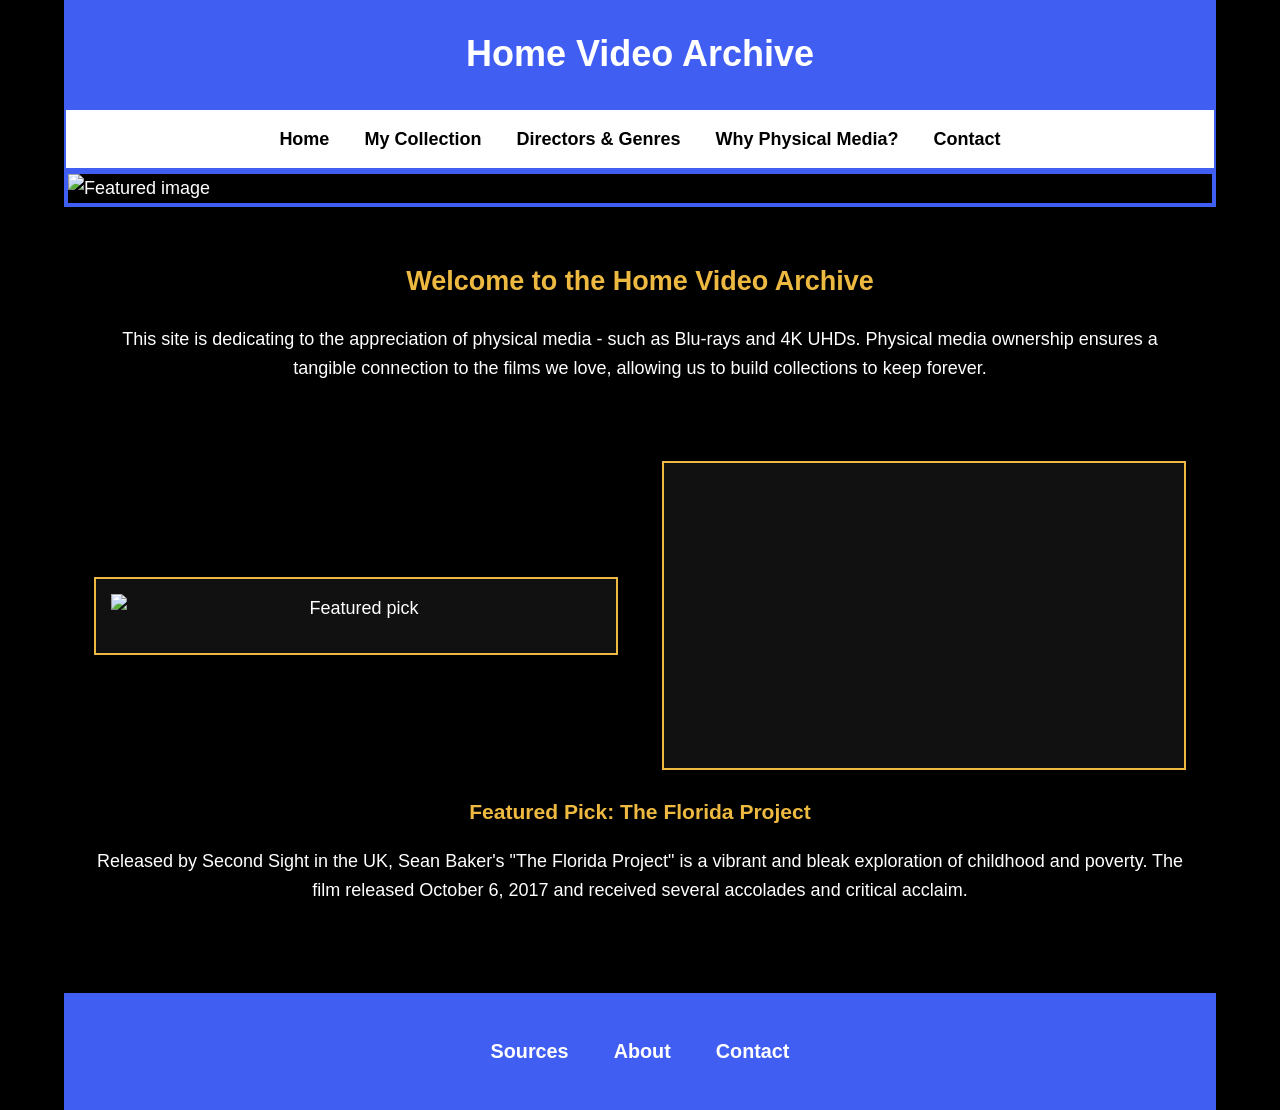
==== index.html @ 595081cc "Added updated files Please note, the image files should be contained in a folder called images, thou" ====
<!DOCTYPE html>
<html lang="en">
<head>
    <meta charset="UTF-8">
    <meta name="viewport" content="width=device-width, initial-scale=1.0">
    <title>Home Video Archive</title>
    <link rel="stylesheet" href="styles.css">
</head>
<body>
    <div id="wrapper">
        <header>
            <h1>Home Video Archive</h1>
        </header>
        <nav>
            <a href="index.html">Home</a>
            <a href="mycollection.html">My Collection</a>
            <a href="directorsandgenres.html">Directors & Genres</a> 
            <a href="physicalmedia.html">Why Physical Media?</a>
            <a href="contact.html">Contact</a>
        </nav>
        <div id="hero">
            <img src="images/hero.jpeg" alt="Featured image">
        </div>
        <main>
            <section id="intro">
                <h2>Welcome to the Home Video Archive</h2>
                <p>This site is dedicating to the appreciation of physical media - such as Blu-rays and 4K UHDs. Physical media ownership ensures a tangible connection to the films we love, allowing us to build collections to keep forever.</p>
            </section>
            <section id="featured">
                <div id="media-row">
                    <div id="pick">
                        <img src="images/featured.jpeg" alt="Featured pick">
                    </div>
                    <div id="video">
                        <iframe 
                            src="https://www.youtube.com/embed/WwQ-NH1rRT4"
                            title="YouTube Video"
                            frameborder="0"
                            allowfullscreen>
                        </iframe>
                    </div>
                </div>
                <div id="pick-info">
                    <h3>Featured Pick: The Florida Project</h3>
                    <p>
                        Released by Second Sight in the UK, Sean Baker's "The Florida Project" 
                        is a vibrant and bleak exploration of childhood and poverty. The film released October 6, 2017 and received several accolades and critical acclaim. 
                    </p>
                </div>
            </section>

        </main>
        <footer>
            <p>
                <a href="sources.html">Sources</a> 
                <a href="about.html">About</a>
                <a href="contact.html">Contact</a>
            </p>
        </footer>
    </div>
</body>
</html>
---- styles.css ----
* {
    box-sizing: border-box;
}

body {
    background-color: #000000;
    color: #ffffff;
    font-family: Arial, Helvetica, sans-serif;
    margin: 0;

    font-size: 18px;     
    line-height: 1.6;     
}


#wrapper {
    width: 90%;
    margin: auto;
}

header {
    background-color: #405ef2;
    text-align: center;
    padding: 25px;

    position: sticky;
    top: 0;
    z-index: 1000;
}


header h1 {
    margin: 0;
}

nav {
    background-color: #ffffff;
    text-align: center;
    padding: 15px;
    border: 2px solid #405ef2;

    position: sticky;
    top: 86px; 
    z-index: 999;
}


nav a {
    color: #000000;
    text-decoration: none;
    font-weight: bold;
    margin: 0 15px;
    transition: color 0.3s ease;
}

nav a:hover {
    color: #edb940;
}

#hero img {
    width: 100%;
    max-height: 300px; /* adjust to taste */
    object-fit: cover; 
    display: block;
    border: 4px solid #405ef2;
}


#intro {
    padding: 30px;
    text-align: center;
}

#intro h2 {
    color: #edb940;
}

#featured {
    padding: 30px;
    text-align: center;
}

#media-row {
    display: flex;
    justify-content: space-between;
    align-items: center;
    gap: 2%;
}

#pick,
#video {
    flex: 1;
    max-width: 48%;       
    background-color: #111111;
    padding: 15px;
    border: 2px solid #edb940;
    display: flex;
    flex-direction: column;
}

#pick img {
    width: 100%;
    height: auto;      
    display: block;
    margin-bottom: 15px; 
}

#video iframe {
    width: 100%;
    aspect-ratio: 16 / 9;
    display: block;
}


#pick-info {
    margin-top: 25px;
}

#pick-info h3 {
    color: #edb940;
    margin-bottom: 10px;
}

footer {
    background-color: #405ef2;
    text-align: center;
    padding: 25px 0;
    margin-top: 40px;
}

footer a {
    color: #ffffff;
    text-decoration: none;
    font-weight: bold;
    font-size: 1.1em;
    margin: 0 20px;   
    transition: color 0.3s ease;
}

footer a:hover {
    color: #edb940;
}

@media (max-width: 800px) {
    #media-row {
        flex-direction: column;
        gap: 20px;
    }

    #pick,
    #video {
        width: 100%;
        max-width: 100%;
    }

    #pick img,
    #video iframe {
        width: 100%;
        height: auto;
    }
}
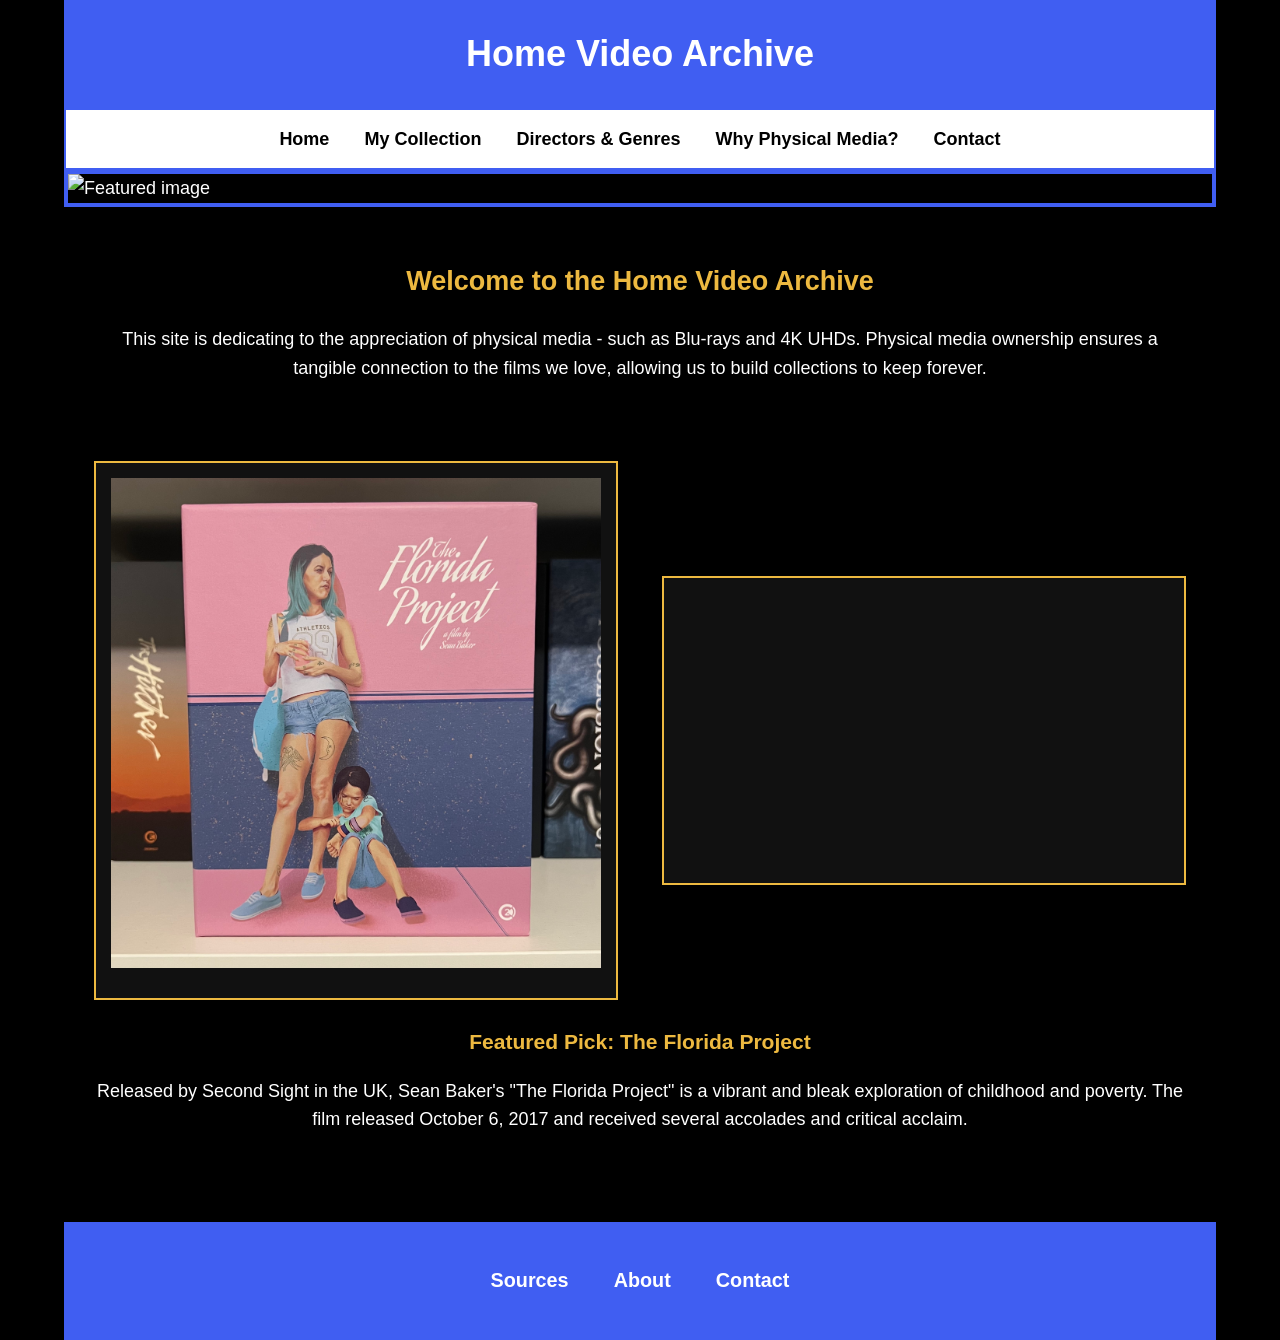
==== commit 69a7af5a: "Add files via upload" ====
--- a/index.html
+++ b/index.html
@@ -19,7 +19,7 @@
             <a href="contact.html">Contact</a>
         </nav>
         <div id="hero">
-            <img src="images/hero.jpeg" alt="Featured image">
+            <img src="hero.jpeg" alt="Featured image">
         </div>
         <main>
             <section id="intro">
@@ -29,7 +29,7 @@
             <section id="featured">
                 <div id="media-row">
                     <div id="pick">
-                        <img src="images/featured.jpeg" alt="Featured pick">
+                        <img src="featured.jpeg" alt="Featured pick">
                     </div>
                     <div id="video">
                         <iframe 
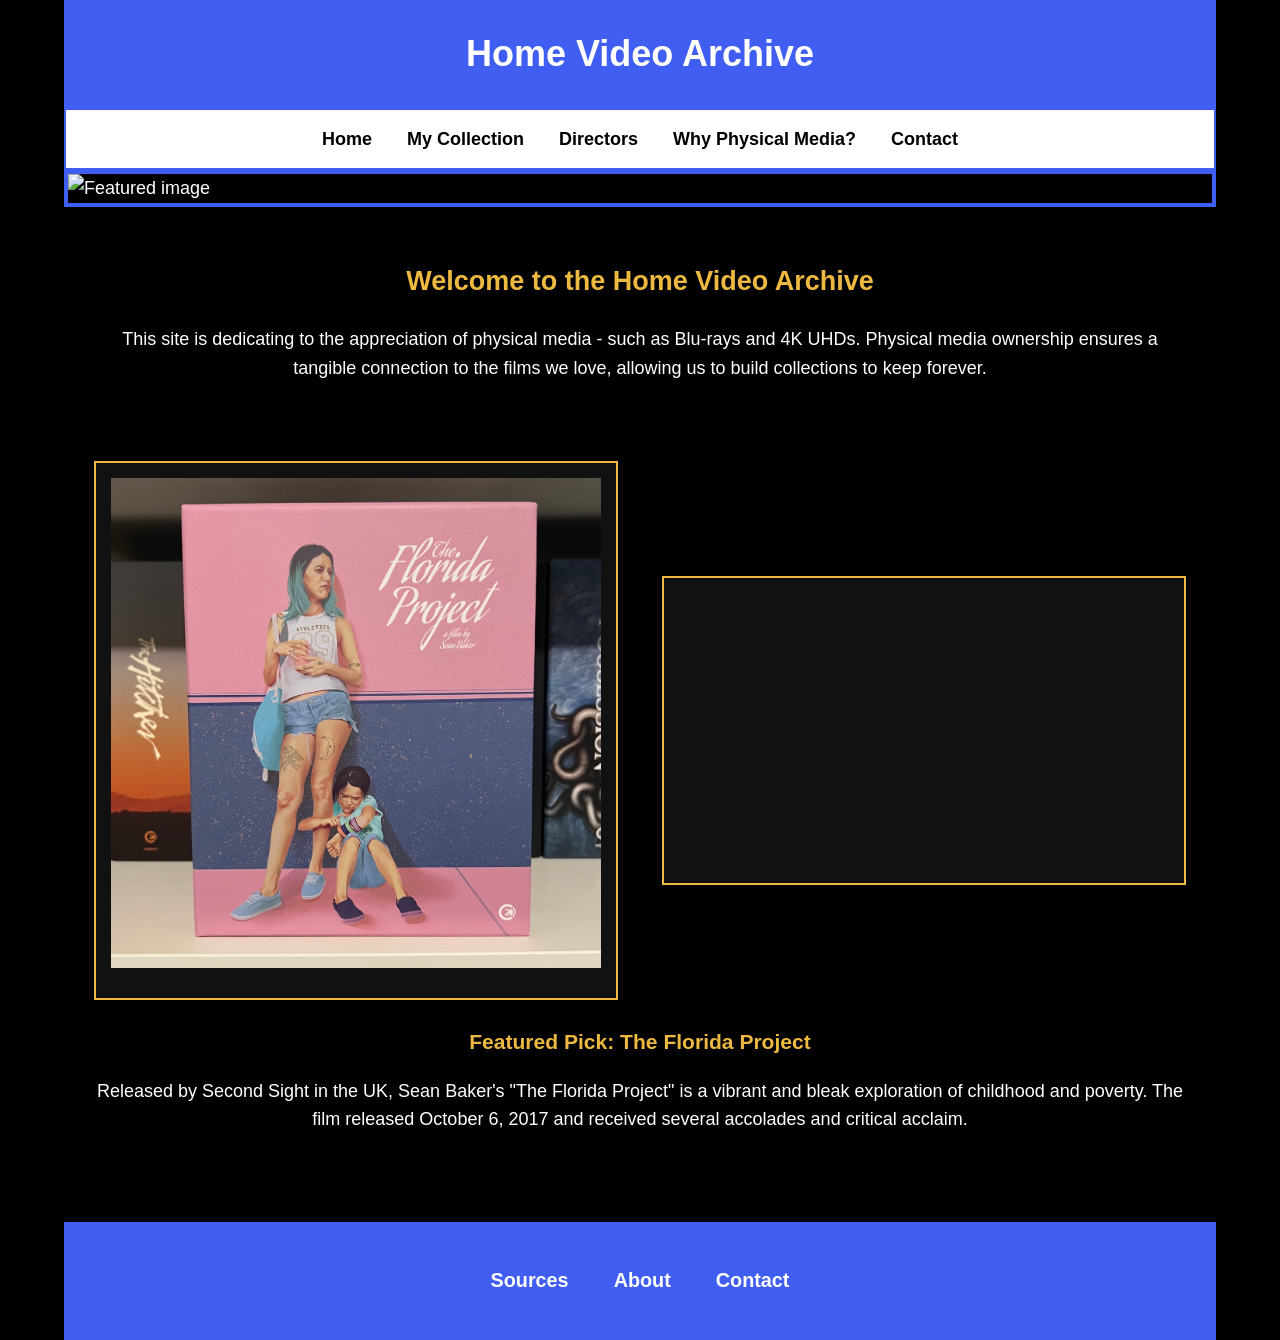
==== commit 082cee60: "Add files via upload" ====
--- a/index.html
+++ b/index.html
@@ -14,7 +14,7 @@
         <nav>
             <a href="index.html">Home</a>
             <a href="mycollection.html">My Collection</a>
-            <a href="directorsandgenres.html">Directors & Genres</a> 
+            <a href="directors.html">Directors</a> 
             <a href="physicalmedia.html">Why Physical Media?</a>
             <a href="contact.html">Contact</a>
         </nav>
--- a/styles.css
+++ b/styles.css
@@ -159,3 +159,136 @@
         height: auto;
     }
 }
+
+table {
+    width: 100%;
+    border-collapse: collapse;
+    background-color: #111111;
+    text-align: center;   
+}
+
+th, td {
+    border: 2px solid #405ef2;
+    padding: 15px;
+    text-align: center;
+    vertical-align: middle; 
+}
+
+td img {
+    width: 120px;
+    height: 120px;
+    object-fit: cover;      
+    object-position: center; 
+    border: 2px solid #edb940;
+    display: block;
+    margin: auto;
+}
+
+#featured-director {
+    padding: 30px;
+}
+
+#director-top-row {
+    display: flex;
+    justify-content: space-between;
+    align-items: center;
+    gap: 2%;
+    margin-bottom: 30px;
+}
+
+#director-heading {
+    flex: 1;
+}
+
+#director-video {
+    flex: 1;
+    max-width: 48%;
+    background-color: #111111;
+    padding: 15px;
+    border: 2px solid #edb940;
+}
+
+#director-video iframe {
+    width: 100%;
+    aspect-ratio: 16 / 9;
+    display: block;
+}
+
+#director-table table {
+    width: 100%;
+}
+
+@media (max-width: 900px) {
+    #director-top-row {
+        flex-direction: column;
+        gap: 20px;
+    }
+
+    #director-video {
+        max-width: 100%;
+    }
+}
+
+.favorite-director {
+    color: #edb940;
+    font-size: clamp(1.4rem, 2.5vw, 2.5rem);
+    margin: 0;
+}
+
+#contact-section {
+    padding: 30px;
+}
+
+form {
+    max-width: 700px;
+    width: 100%;
+    margin: 0 auto;   /* THIS centers it */
+}
+
+label {
+    display: block;
+    margin-top: 18px;
+    margin-bottom: 6px;
+    font-weight: bold;
+}
+
+input,
+textarea {
+    display: block;
+    width: 100%;
+    box-sizing: border-box;
+    padding: 12px;
+    font-size: 1rem;
+    border: 2px solid #405ef2;
+    background-color: #1a1a1a;
+    color: #ffffff;
+}
+
+textarea {
+    min-height: 140px;
+    resize: vertical;
+}
+
+input[type="submit"] {
+    margin-top: 25px;
+    background-color: #edb940;
+    color: #000;
+    border: none;
+    cursor: pointer;
+    font-weight: bold;
+}
+
+input[type="submit"]:hover {
+    background-color: #ffffff;
+}
+
+@media (max-width: 600px) {
+    #contact-section {
+        padding: 15px;
+    }
+
+    input,
+    textarea {
+        font-size: 0.95rem;
+    }
+}
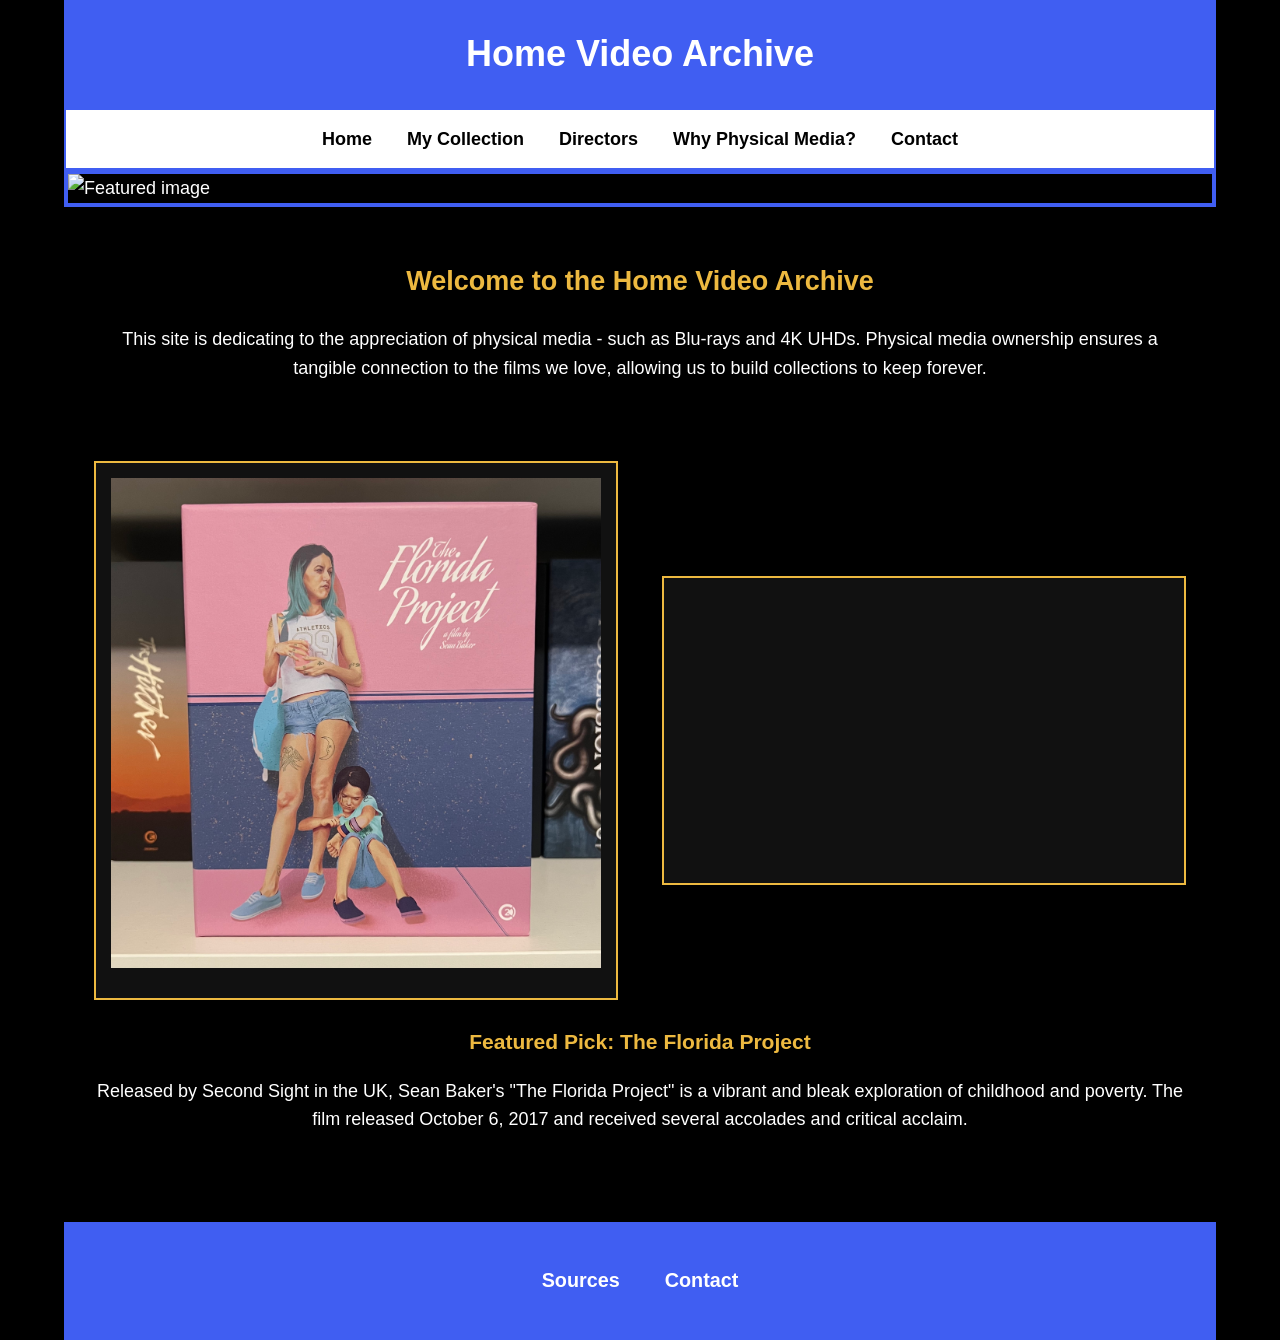
==== commit b71cd140: "Add files via upload" ====
--- a/index.html
+++ b/index.html
@@ -53,7 +53,6 @@
         <footer>
             <p>
                 <a href="sources.html">Sources</a> 
-                <a href="about.html">About</a>
                 <a href="contact.html">Contact</a>
             </p>
         </footer>
--- a/styles.css
+++ b/styles.css
@@ -59,7 +59,7 @@
 
 #hero img {
     width: 100%;
-    max-height: 300px; /* adjust to taste */
+    max-height: 300px; 
     object-fit: cover; 
     display: block;
     border: 4px solid #405ef2;
@@ -242,7 +242,7 @@
 form {
     max-width: 700px;
     width: 100%;
-    margin: 0 auto;   /* THIS centers it */
+    margin: 0 auto;  
 }
 
 label {
@@ -291,4 +291,11 @@
     textarea {
         font-size: 0.95rem;
     }
-}+}
+
+#hero video {
+    width: 100%;
+    height: 400px;
+    object-fit: cover;
+}
+
